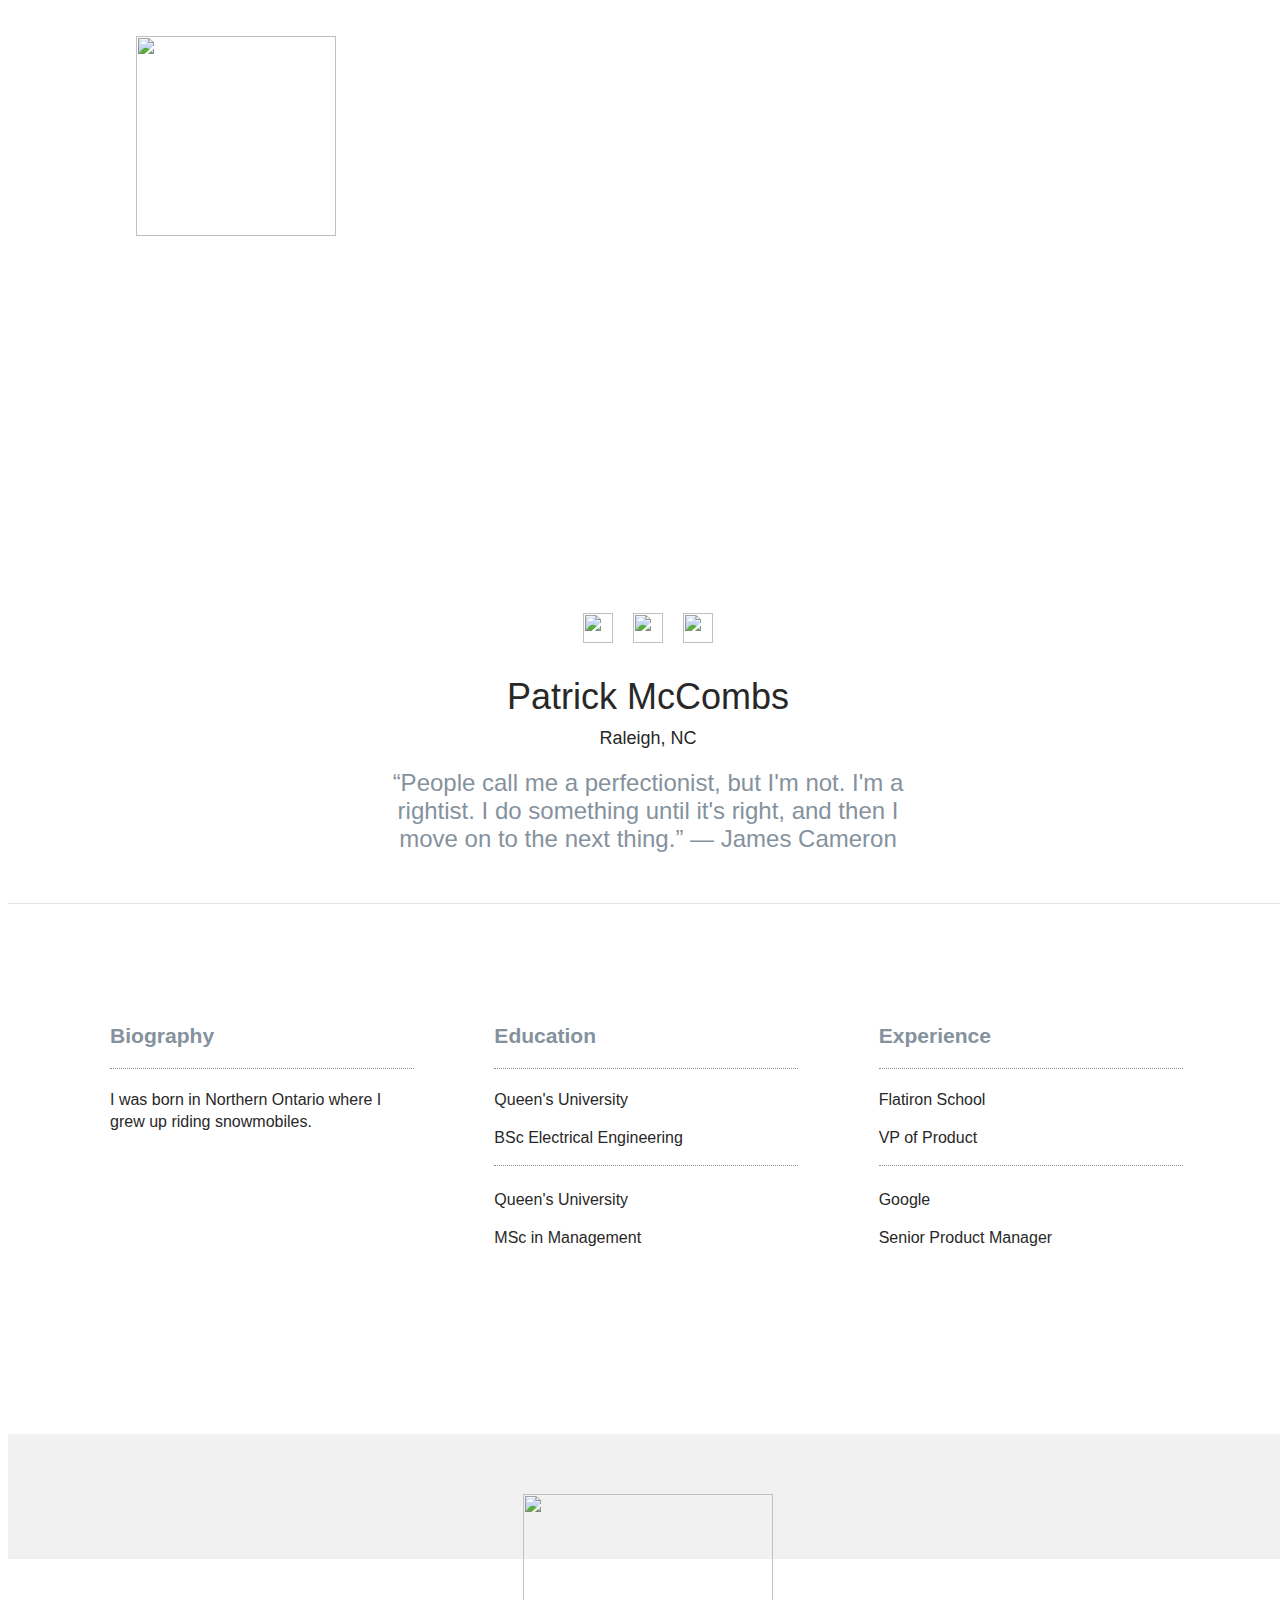
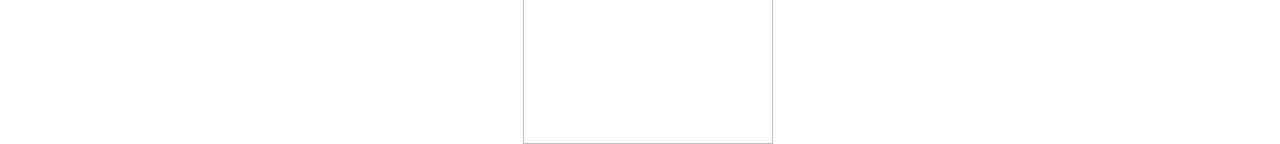
==== students/patrick-mccombs.html @ 10cd7b8e "Automatically backed up by Learn" ====
<html>
  <head>
    <meta charset="utf-8"/>
    <meta name="viewport" content="width=device-width, intial-scale=1"/>
    <title>Learn Verified Student Roster</title>
    <link rel="stylesheet" href="../css/normalize.css"/>
    <link rel="stylesheet" href="../css/fonts.css"/>
    <link rel="stylesheet" href="../css/styles.css"/>
  </head>
  <body>
    <div class="main-wrapper profile">
      <header class="header">
        <a href="/">
          <img class="learn-logo" src="https://s3.amazonaws.com/learn-verified/logo.png"/>
        </a>
      </header>
      <div class="profile-banner" id="patrick-mccombs-cover"></div>
      <div class="vitals-container">
        <div class="profile-photo" id="patrick-mccombs-card"></div>
        <div class="social-icon-container">
          <a href="https://twitter.com/PatrickMcComb10"><img class="social-icon" src="https://s3.amazonaws.com/learn-verified/twitter-icon.png"/></a>
          <a href="https://www.linkedin.com/in/patrick-mccombs-671021154/"><img class="social-icon" src="https://s3.amazonaws.com/learn-verified/linkedin-icon.png"/></a>
          <a href="http://www.github.com/pamccombs"><img class="social-icon" src="https://s3.amazonaws.com/learn-verified/github-icon.png"/></a>
          <!--<a href="#"><img class="social-icon" src="https://s3.amazonaws.com/learn-verified/rss-icon.png"/></a>-->
        </div>
        <div class="vitals-text-container">
          <h1 class="profile-name">Patrick McCombs</h1>
          <h2 class="profile-location">Raleigh, NC</h2>
          <div class="profile-quote">“People call me a perfectionist, but I'm not. I'm a rightist. I do something until it's right, and then I move on to the next thing.”  ― James Cameron</div>
        </div>
      </div>
      <div class="details-container">
        <div class="bio-block details-block">
          <div class="bio-content content-holder">
            <div class="title-holder">
              <h3>Biography</h3>
            </div>
            <div class="description-holder">
              <p>I was born in Northern Ontario where I grew up riding snowmobiles.</p>
            </div>
          </div>
        </div>
        <div class="education-block details-block">
          <div class="education-content content-holder">
            <div class="title-holder">
              <h3>Education</h3>
            </div>
            <div class="description-holder">
              <h4>Queen's University</h4>
              <h5>BSc Electrical Engineering</h5>
            </div>
            <div class="description-holder">
              <h4>Queen's University</h4>
              <h5>MSc in Management</h5>
            </div>
          </div>
        </div>
        <div class="experience-block details-block">
          <div class="experience-content content-holder">
            <div class="title-holder">
              <h3>Experience</h3>
            </div>
            <div class="description-holder">
              <h4>Flatiron School</h4>
              <h5>VP of Product</h5>
            </div>
            <div class="description-holder">
              <h4>Google</h4>
              <h5>Senior Product Manager</h5>
            </div>
          </div>
        </div>
      </div>
      <footer class="footer">
        <img class="made-with-love" src="https://s3.amazonaws.com/learn-verified/made-with-love.png"/>
      </footer>
    </div>
  </body>
</html>
---- css/styles.css ----
/* GLOBAL STYLES
======================== */

*, *:before, *:after {
  box-sizing: border-box;
  /*border: 1px solid red;*/
}

html {
  font-size: 15px;
  color: #282828;
}

body {
  font-family: "GothamPro", Helvetica, Arial, sans-serif;
}

html,
body {
  width: 100vw;
  min-height: 100vh;
}

h1, h2, h3, h4, h5, h6 {
  margin: 0;
}

a {
  color: #fff;
  text-decoration: none;
}

a:visited {
  text-decoration: none;
  color: #fff;
}

.main-wrapper {
  width: 100%;
  height: 100%;
}

.header {
  position: relative;
  height: 85px;
  box-shadow: 0 5px 5px #f1f1f1;
  margin-bottom: 100px;
}

.footer {
  position: relative;
  height: 85px;
  background-color: #f1f1f1;
  margin-top: 100px;
}

.made-with-love {
  position: absolute;
  width: 250;
  left: 0;
  right: 0;
  top: 40px;
  margin: 0 auto;
}

/* INDEX.HTML STYLES
======================== */

.learn-logo {
  position: absolute;
  width: 200px;
  left: 0;
  right: 0;
  margin: 0 auto;
  top: 28px;
}

.roster-text-container {
  margin: 0 auto 100px;
  text-align: center;
  width: 100%;
  max-width: 1000px;
}

.roster-text-container h1 {
  font-family: "GothamPro-Bold", Helvetica, Arial, sans-serif;
  font-size: 24px;
  color: #63bedc;
  margin-bottom: 5px;
}

.roster-text-container h2 {
  width: 75%;
  margin: 0 auto;
  font-family: "GothamPro-Light", Helvetica, Arial, sans-serif;
  font-size: 24px;
  font-weight: normal;
  line-height: 1.2em;
}

.roster-cards-container {
  max-width: 1000px;
  width: 100%;
  margin: 0 auto;
}

.student-card {
  position: relative;
 background-image: url("https://learn-verified.s3.amazonaws.com/profile-photo-placeholder.png");
  background-position: center;
  background-size: cover;
  background-repeat: no-repeat;
  max-width: 305px;
  min-height: 400px;
  margin: 20px auto;
  border-radius: 5px;
}

.student-card:before {
  content: "";
  position: absolute;
  top: 0;
  bottom: 0;
  right: 0;
  left: 0;
  background-image: linear-gradient(to top, #000, rgba(0, 0, 0, .0) 50%);
  border-radius: 5px;
}

.student-card a {
  position: relative;
  display: block;
  height: 400px;
}

#joe-burgess-card {
 background-image: url("https://learn-verified.s3.amazonaws.com/joe-burgess.jpeg");
}

#joe-burgess-cover {
 background-image: url("https://learn-verified.s3.amazonaws.com/joe-burgess-cover.png");
}

#avi-flombaum-card {
}

#mat-balez-card {
}

#mathieu-balez-cover {
 background-image: url("https://learn-verified.s3.amazonaws.com/mathieu-balez-cover.jpeg");
}

#mathieu-balez-card {
 background-image: url("https://learn-verified.s3.amazonaws.com/mathieu-balez.jpeg");
}

#diane-vu-cover {
 background-image: url("https://learn-verified.s3.amazonaws.com/diane-vu-cover.jpg");
}

#diane-vu-card {
 background-image: url("https://learn-verified.s3.amazonaws.com/diane-vu.jpg");
}

#patrick-mccombs-cover {
  background-image: url("https://i.imgur.com/zjwj43o.jpg")
}

#patrick-mccombs-card {
  background-image: url("https://i.imgur.com/Cihi4zP.jpg")
}

.view-profile-div {
  position: absolute;
  bottom: 0;
  width: 100%;
  height: 80px;
  background-color: #63bedc;
  border-radius: 0 0 5px 5px;
  display: none;
  text-align: center;
}

.view-profile-text {
  font-family: "GothamPro-Bold", Helvetica, Arial, sans-serif;
  font-size: 16px;
  font-weight: normal;
  text-transform: uppercase;
  color: #fff;
  text-align: center;
  margin-top: 30px;
}

.card-text-container {
  text-align: center;
  position: absolute;
  bottom: 30px;
  left: 0;
  right: 0;
  margin: 0 auto;
}

.student-name {
  font-family: "GothamPro", Helvetica, Arial, sans-serif;
  font-size: 20px;
  font-weight: normal;
  margin-bottom: 2px;
  color: #fff;
}

.student-location {
  font-family: "GothamPro-Light", Helvetica, Arial, sans-serif;
  font-size: 14px;
  margin: 0;
  color: #888;
}

/* PROFILE.HTML STYLES
======================== */
.profile .header {
  margin: 0;
  box-shadow: none;
}

.profile-banner {
  height: 410px;
 background-image: url("https://learn-verified.s3.amazonaws.com/banner-photo-placeholder.png");
  background-position: center;
  background-size: cover;
  background-repeat: no-repeat;
}

.vitals-container {
  position: relative;
  min-height: 360px;
  padding-bottom: 50px;
  border-bottom: 1px solid #e4e4e4;
}

.social-icon-container {
  width: 200px;
  margin: 0 auto;
  padding-top: 110px;
  text-align: center;
}

.social-icon {
  width: 30px;
  height: 30px;
  margin: 0 8px;
}

.profile-photo {
 background-image: url("https://learn-verified.s3.amazonaws.com/profile-photo-placeholder.png");
  background-position: center;
  background-size: cover;
  background-repeat: no-repeat;
  position: absolute;
  height: 190px;
  width: 190px;
  top: -110px;
  left: 0;
  right: 0;
  margin: 0 auto;
  border-radius: 100px;
}

.vitals-text-container {
  width: 100%;
  text-align: center;
  margin-top: 30px;
}

.profile-name,
.profile-location {
  font-weight: normal;
}

.profile-name {
  font-size: 36px;
  margin-bottom: 10px;
}

.profile-location {
  font-size: 18px;
  margin-bottom: 20px;
}

.profile-quote {
  font-family: "GothamPro-Light", Helvetica, Arial, sans-serif;
  font-size: 24px;
  color: #85929d;
  width: 75%;
  margin: 0 auto;
}

.details-container {
  width: 100%;
  max-width: 1200px;
  min-height: 350px;
  margin: 80px auto 0;
}

.details-block {
  width: 80%;
  margin: 0 auto;
}

.title-holder {
  font-family: "GothamPro-Bold", Helvetica, Arial, sans-serif;
  font-size: 18px;
  font-weight: normal;
  color: #85929d;
  border-bottom: 1px dotted #85929d;
  padding-bottom: 20px;
  margin-bottom: 20px;
  margin-top: 40px;
}

.description-holder {
  font-family: "GothamPro-Light", Helvetica, Arial, sans-serif;
  font-size: 16px;
  font-weight: normal;
  line-height: 1.4em;
}

.description-holder h4 {
  font-family: "GothamPro-Medium", Helvetica, Arial, sans-serif;
  font-size: 16px;
  font-weight: normal;
  padding-bottom: 8px;
  margin: 8px 0;
}

.description-holder h5 {
  font-size: 16px;
  font-weight: normal;
}

.education-content div:nth-child(3),
.experience-content div:nth-child(3) {
  padding-top: 15px;
  margin-top: 15px;
  border-top: 1px dotted #85929d;
}

/* MEDIA QUERIES
======================== */
@media only screen and (min-width: 480px) {
  /* index.html */
  .learn-logo {
    left: 10%;
    margin: 0;
  }
  .roster-text-container h1 {
    font-size: 32px;
  }
  .roster-text-container h2 {
    font-size: 32px;
    width: 80%;
  }
  .student-card:hover .view-profile-div {
    display: block;
    z-index: 900;
  }
  .footer {
    height: 125px;
  }
  .made-with-love {
    top: 60px;
  }

  /* profile.html */
  .profile-quote {
    width: 80%;
  }
}

@media only screen and (min-width: 700px) {
  /* index.html */
  .roster-text-container h1 {
    font-size: 40px;
  }
  .roster-text-container h2 {
    font-size: 40px;
    width: 80%;
  }
  .roster-cards-container {
    width: 650px;
  }
  .student-card {
    display: inline-block;
    width: 305px;
  }
  .student-card:nth-of-type(odd) {
    margin-right: 35px;
  }

  /* profile.html */

  .profile-quote {
    width: 70%;
  }
}

@media only screen and (min-width: 1050px) {

  /* index.html */
  .roster .header {
    margin-bottom: 150px;
  }
  .roster-text-container h1 {
    font-size: 48px;
  }
  .roster-text-container h2 {
    font-size: 48px;
    width: 70%;
  }
  .roster-cards-container {
    width: 1000px;
  }
  .student-card:nth-of-type(3n) {
    margin-right: 0;
  }
  .student-card:not(:nth-of-type(3n)) {
    margin-right: 38px;
  }

  /* profile.html */

  .profile-header {
    margin-bottom: 0;
  }

  .profile-quote {
    width: 40%;
  }

  .details-container {
    width: 90%;
    position: relative;
  }

  .details-block {
    display: inline-block;
    width: 33%;
  }

  .bio-block, .education-block, .experience-block {
    position: relative;
    vertical-align: top;
  }

  .content-holder {
    width: 80%;
    margin: 0 auto;
  }

}


/* CLEARFIX HACK
======================== */

.clearfix:before,
.clearfix:after {
    content: " ";
    display: table;
}

.clearfix:after {
    clear: both;
}
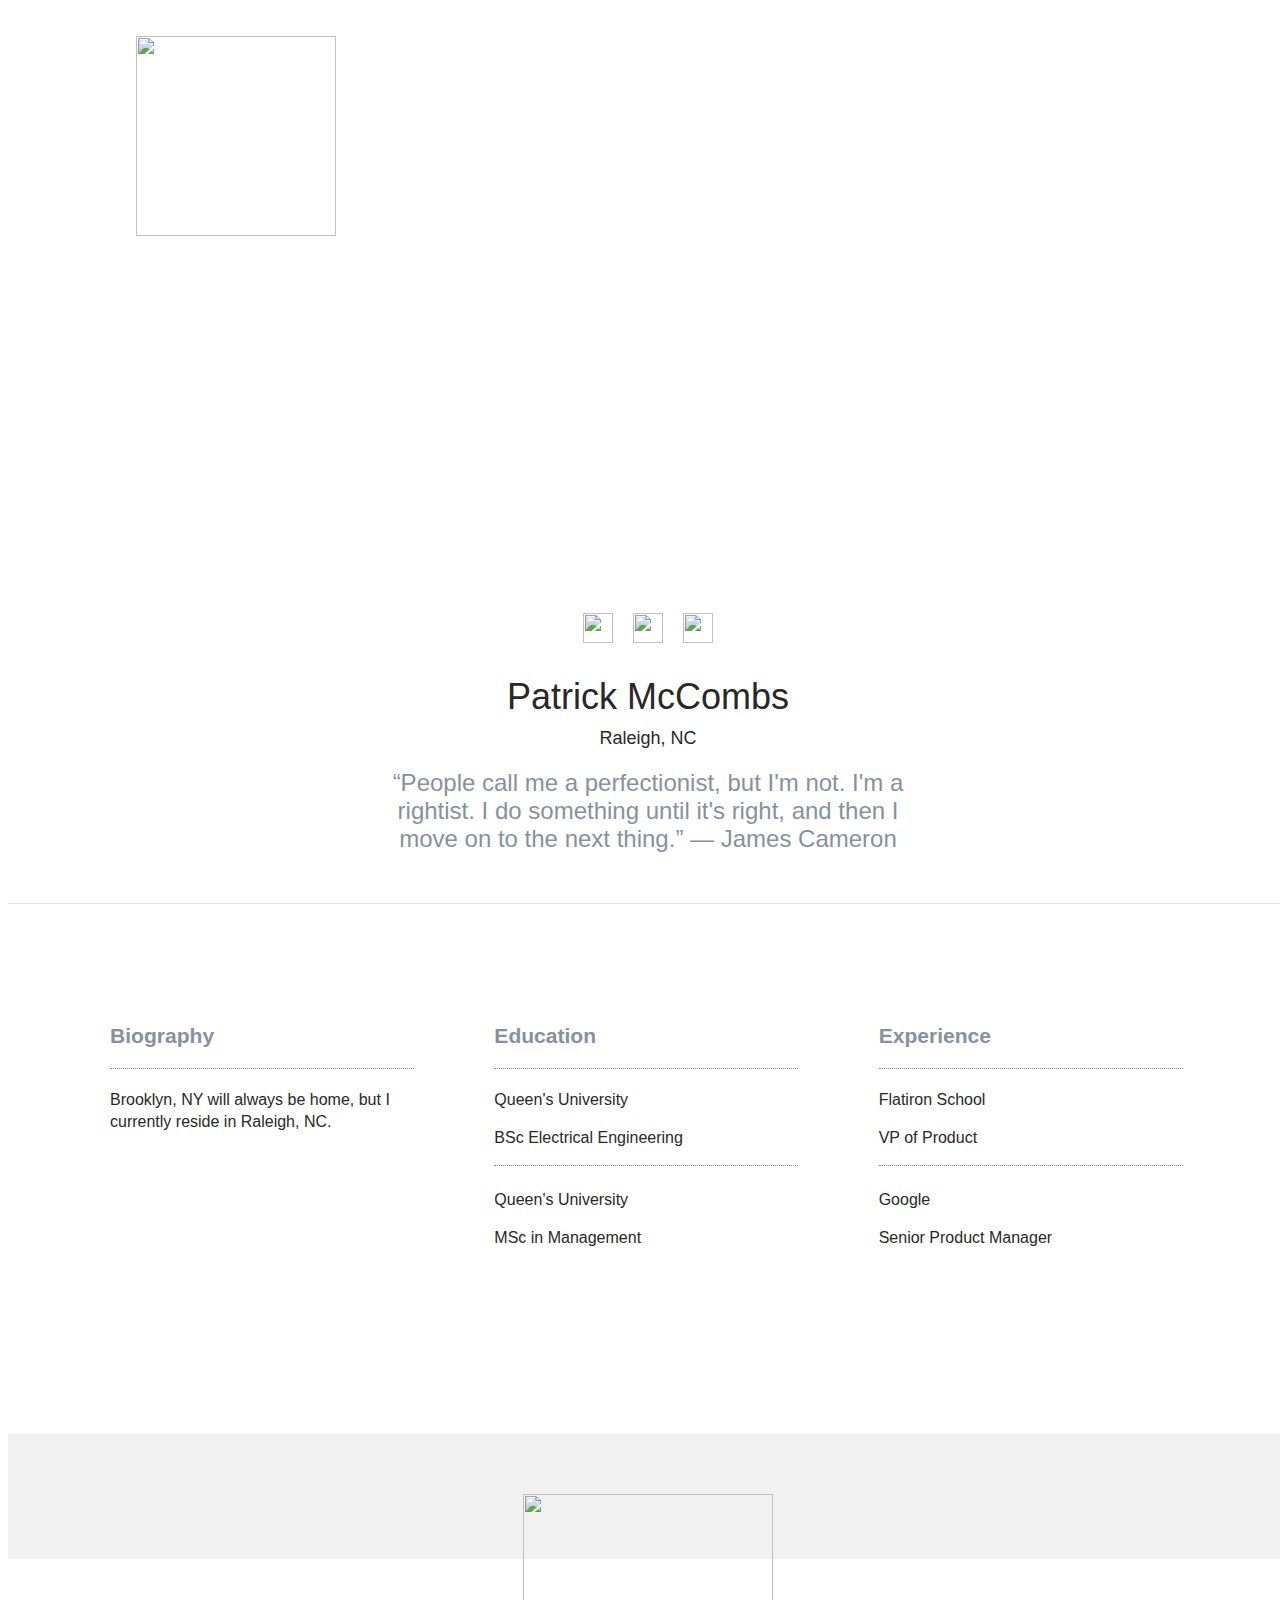
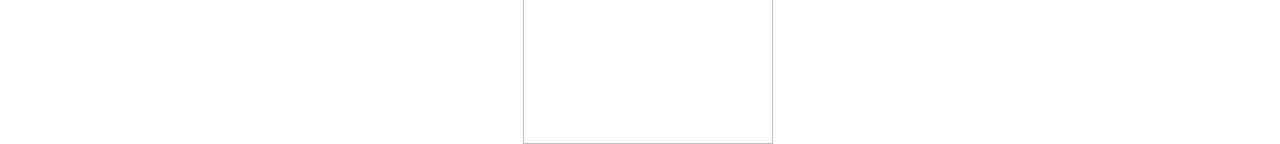
==== commit a8688374: "Automatically backed up by Learn" ====
--- a/students/patrick-mccombs.html
+++ b/students/patrick-mccombs.html
@@ -36,7 +36,7 @@
               <h3>Biography</h3>
             </div>
             <div class="description-holder">
-              <p>I was born in Northern Ontario where I grew up riding snowmobiles.</p>
+              <p>Brooklyn, NY will always be home, but I currently reside in Raleigh, NC.</p>
             </div>
           </div>
         </div>
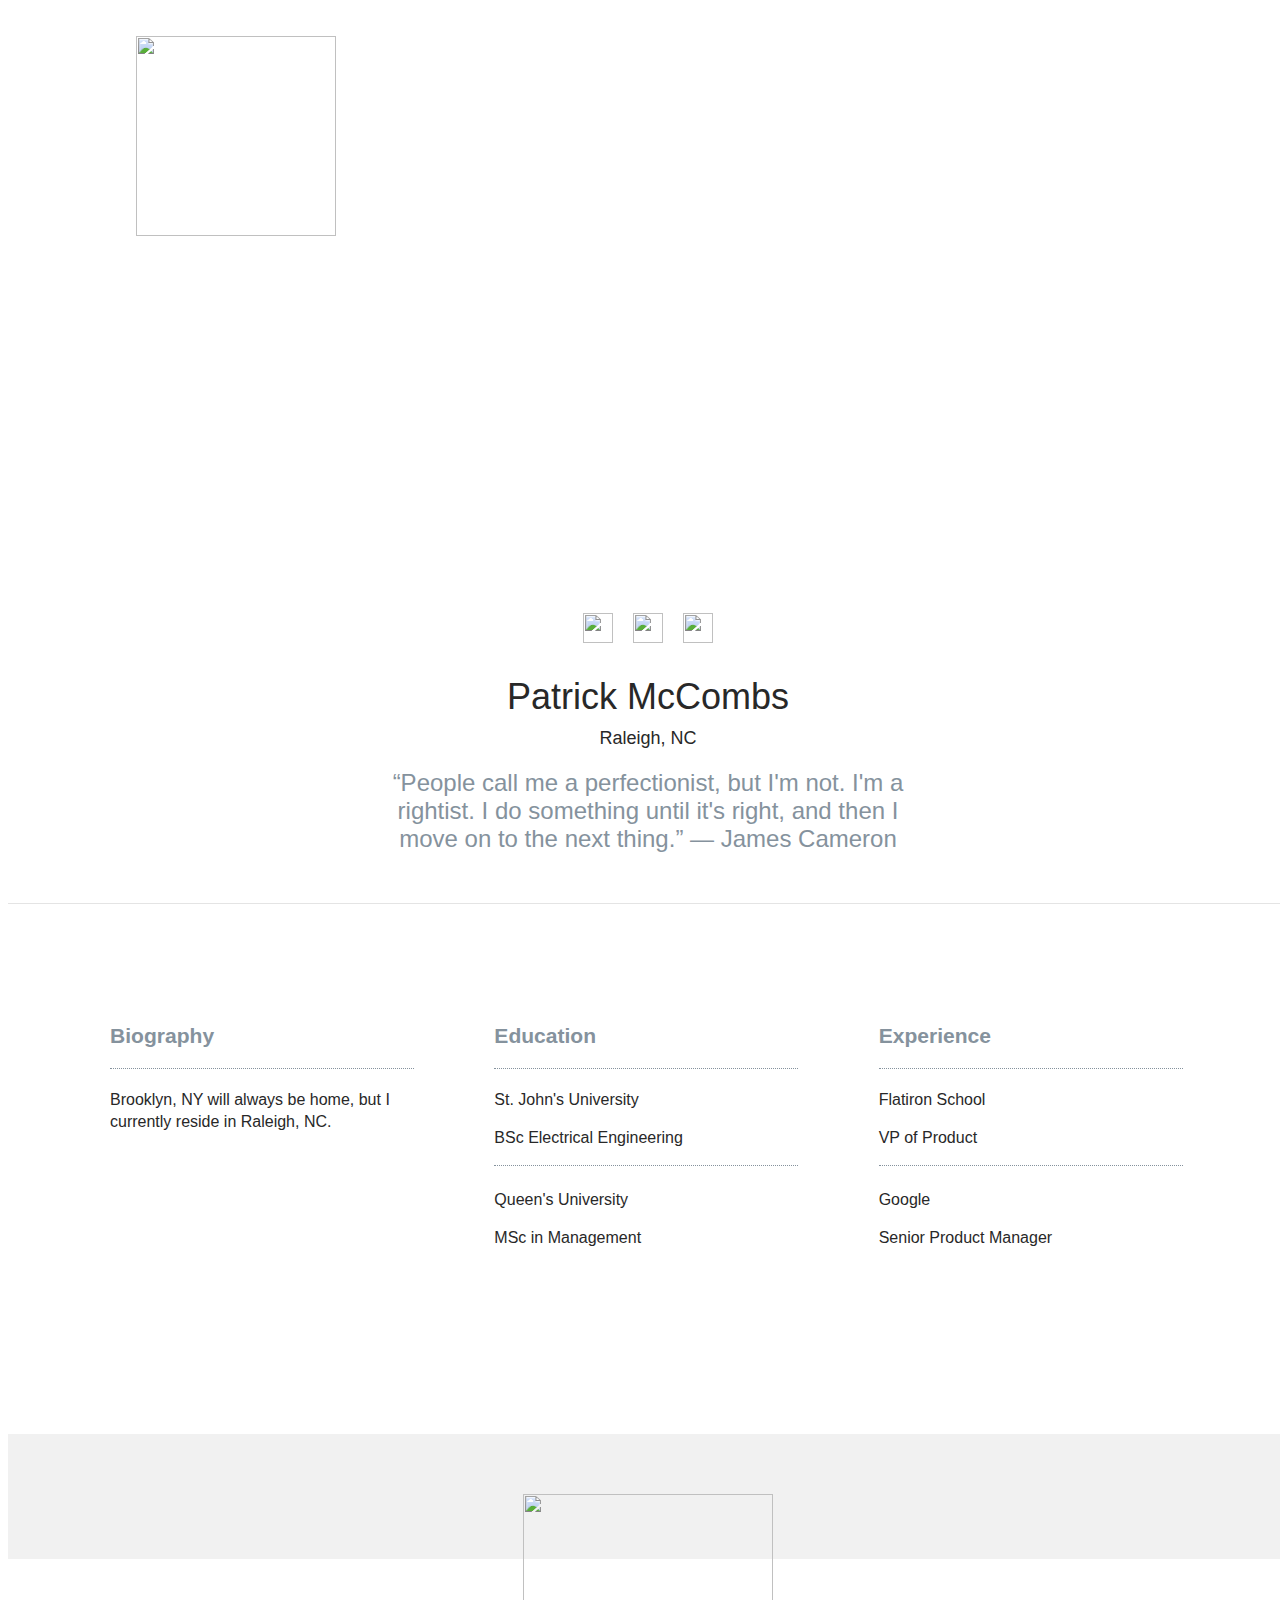
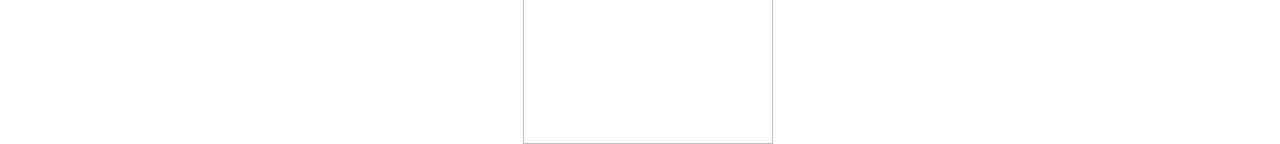
==== commit 32f8962f: "Automatically backed up by Learn" ====
--- a/students/patrick-mccombs.html
+++ b/students/patrick-mccombs.html
@@ -46,7 +46,7 @@
               <h3>Education</h3>
             </div>
             <div class="description-holder">
-              <h4>Queen's University</h4>
+              <h4>St. John's University</h4>
               <h5>BSc Electrical Engineering</h5>
             </div>
             <div class="description-holder">
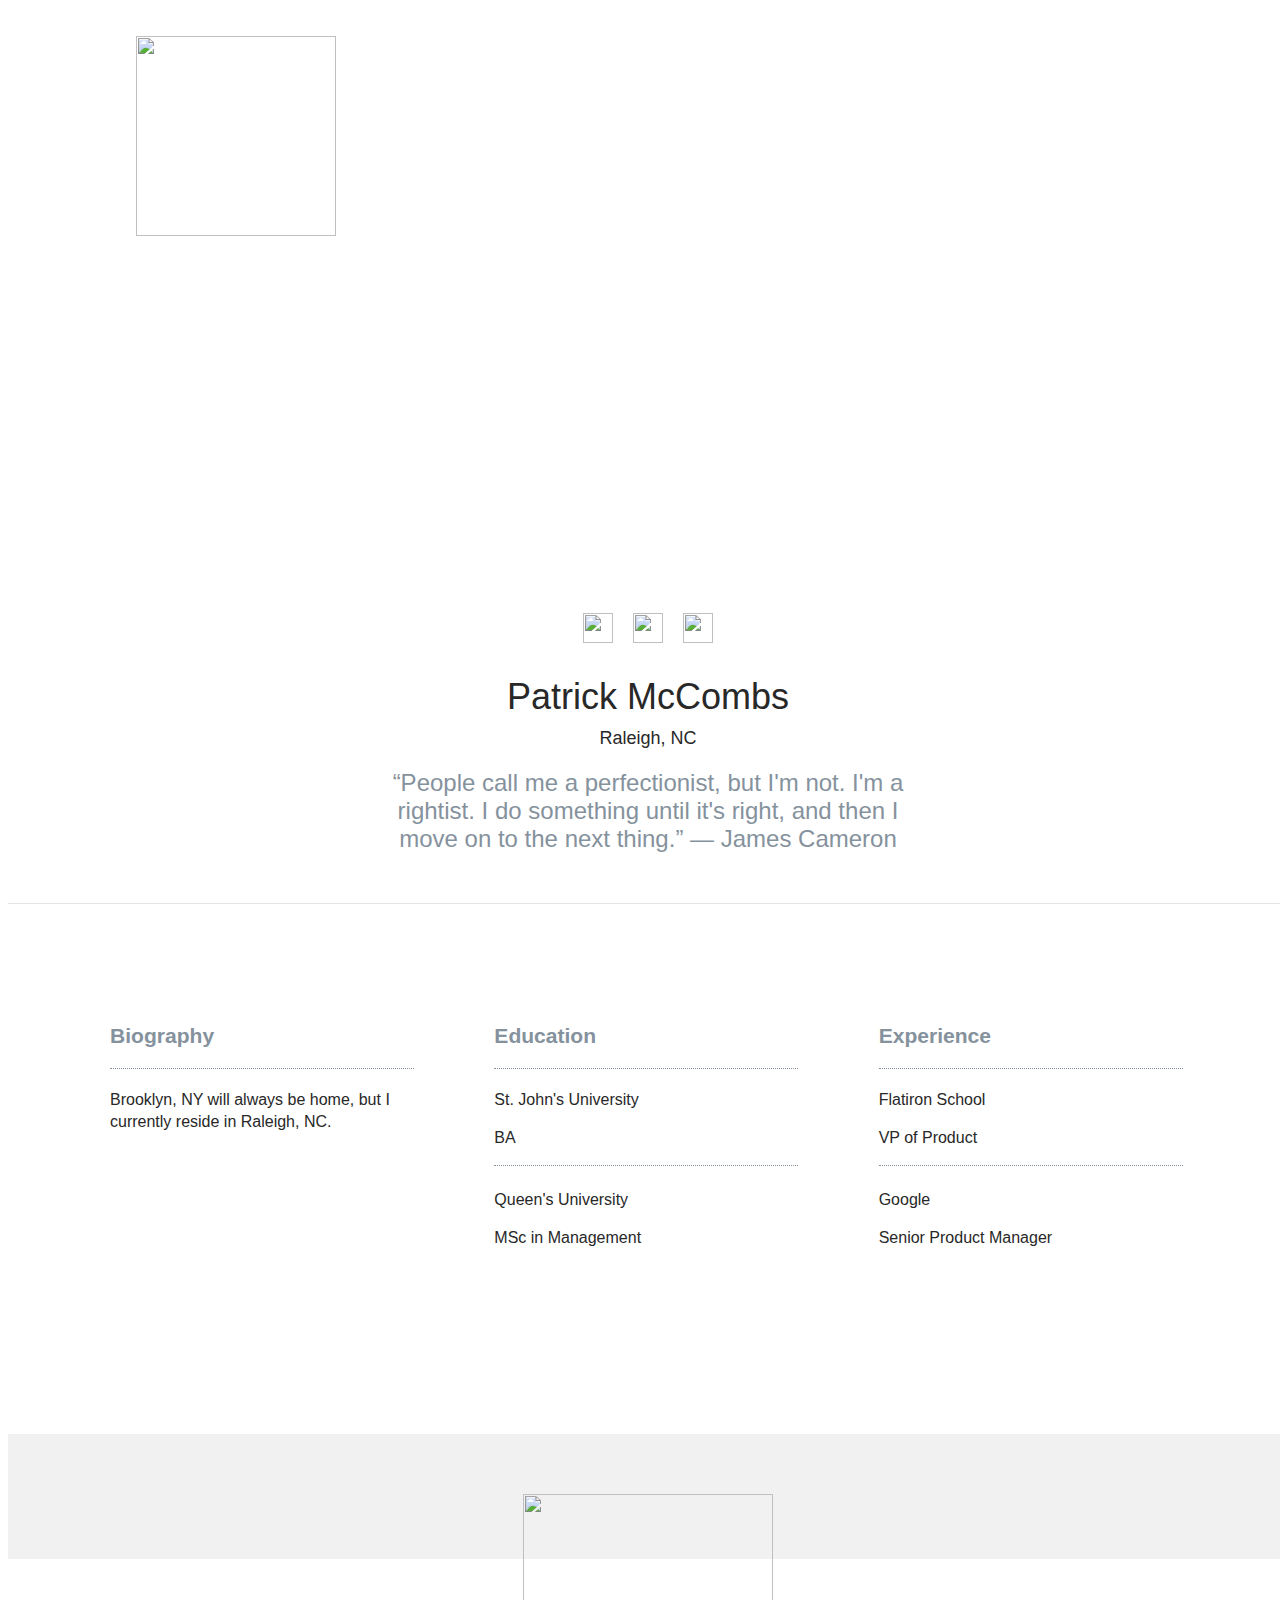
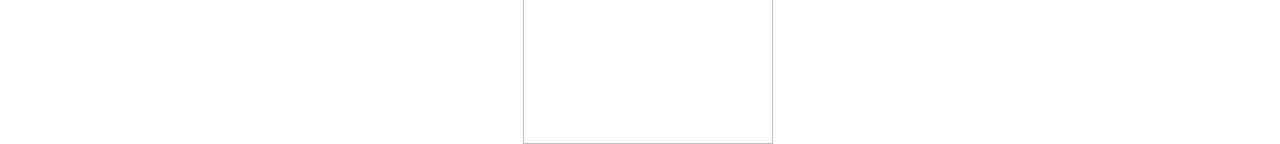
==== commit 36b111d5: "Automatically backed up by Learn" ====
--- a/students/patrick-mccombs.html
+++ b/students/patrick-mccombs.html
@@ -47,7 +47,7 @@
             </div>
             <div class="description-holder">
               <h4>St. John's University</h4>
-              <h5>BSc Electrical Engineering</h5>
+              <h5>BA </h5>
             </div>
             <div class="description-holder">
               <h4>Queen's University</h4>
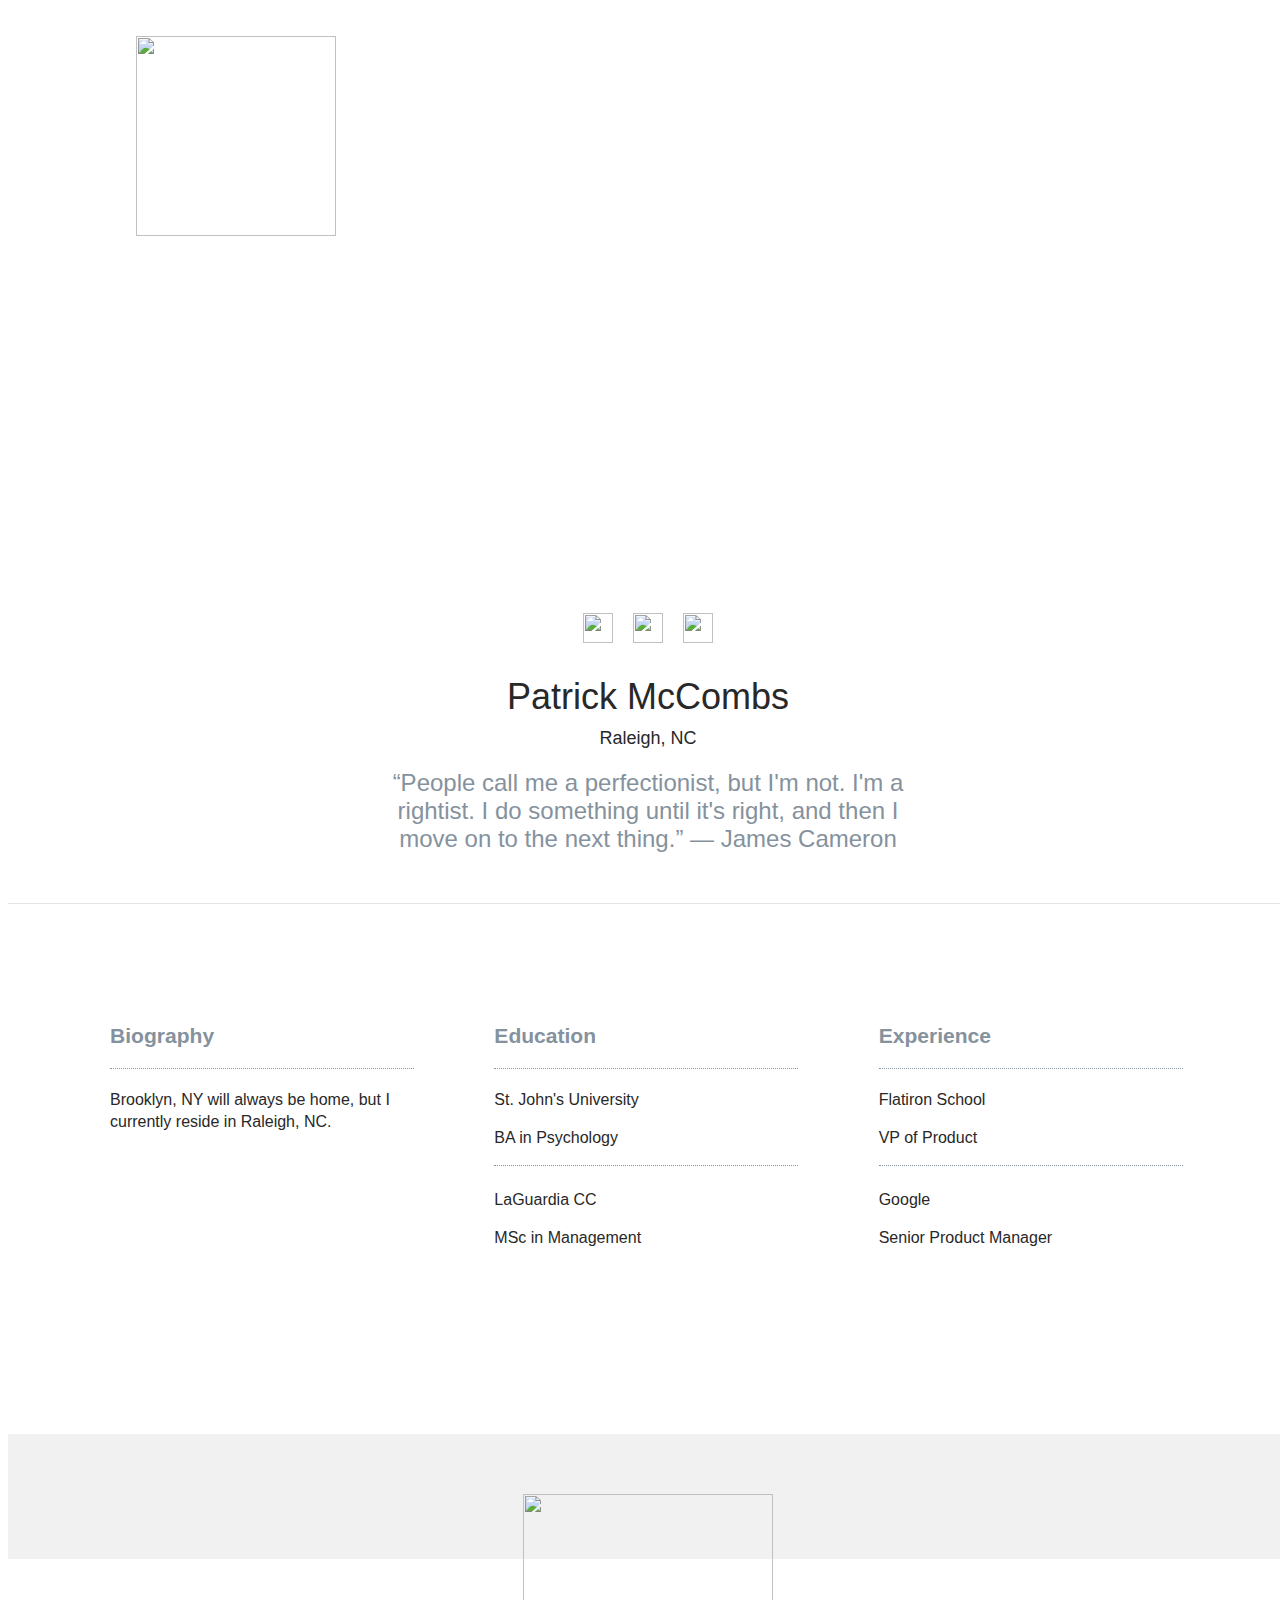
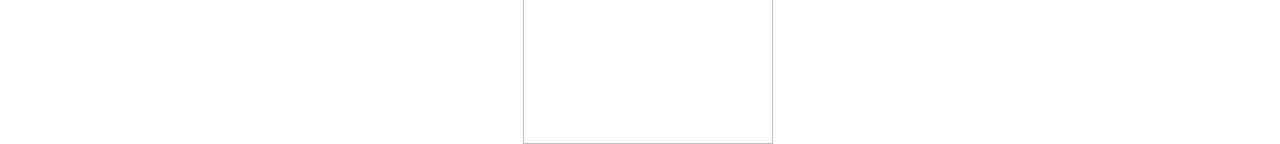
==== commit 3864c5d1: "Automatically backed up by Learn" ====
--- a/students/patrick-mccombs.html
+++ b/students/patrick-mccombs.html
@@ -47,10 +47,10 @@
             </div>
             <div class="description-holder">
               <h4>St. John's University</h4>
-              <h5>BA </h5>
+              <h5>BA in Psychology</h5>
             </div>
             <div class="description-holder">
-              <h4>Queen's University</h4>
+              <h4>LaGuardia CC</h4>
               <h5>MSc in Management</h5>
             </div>
           </div>
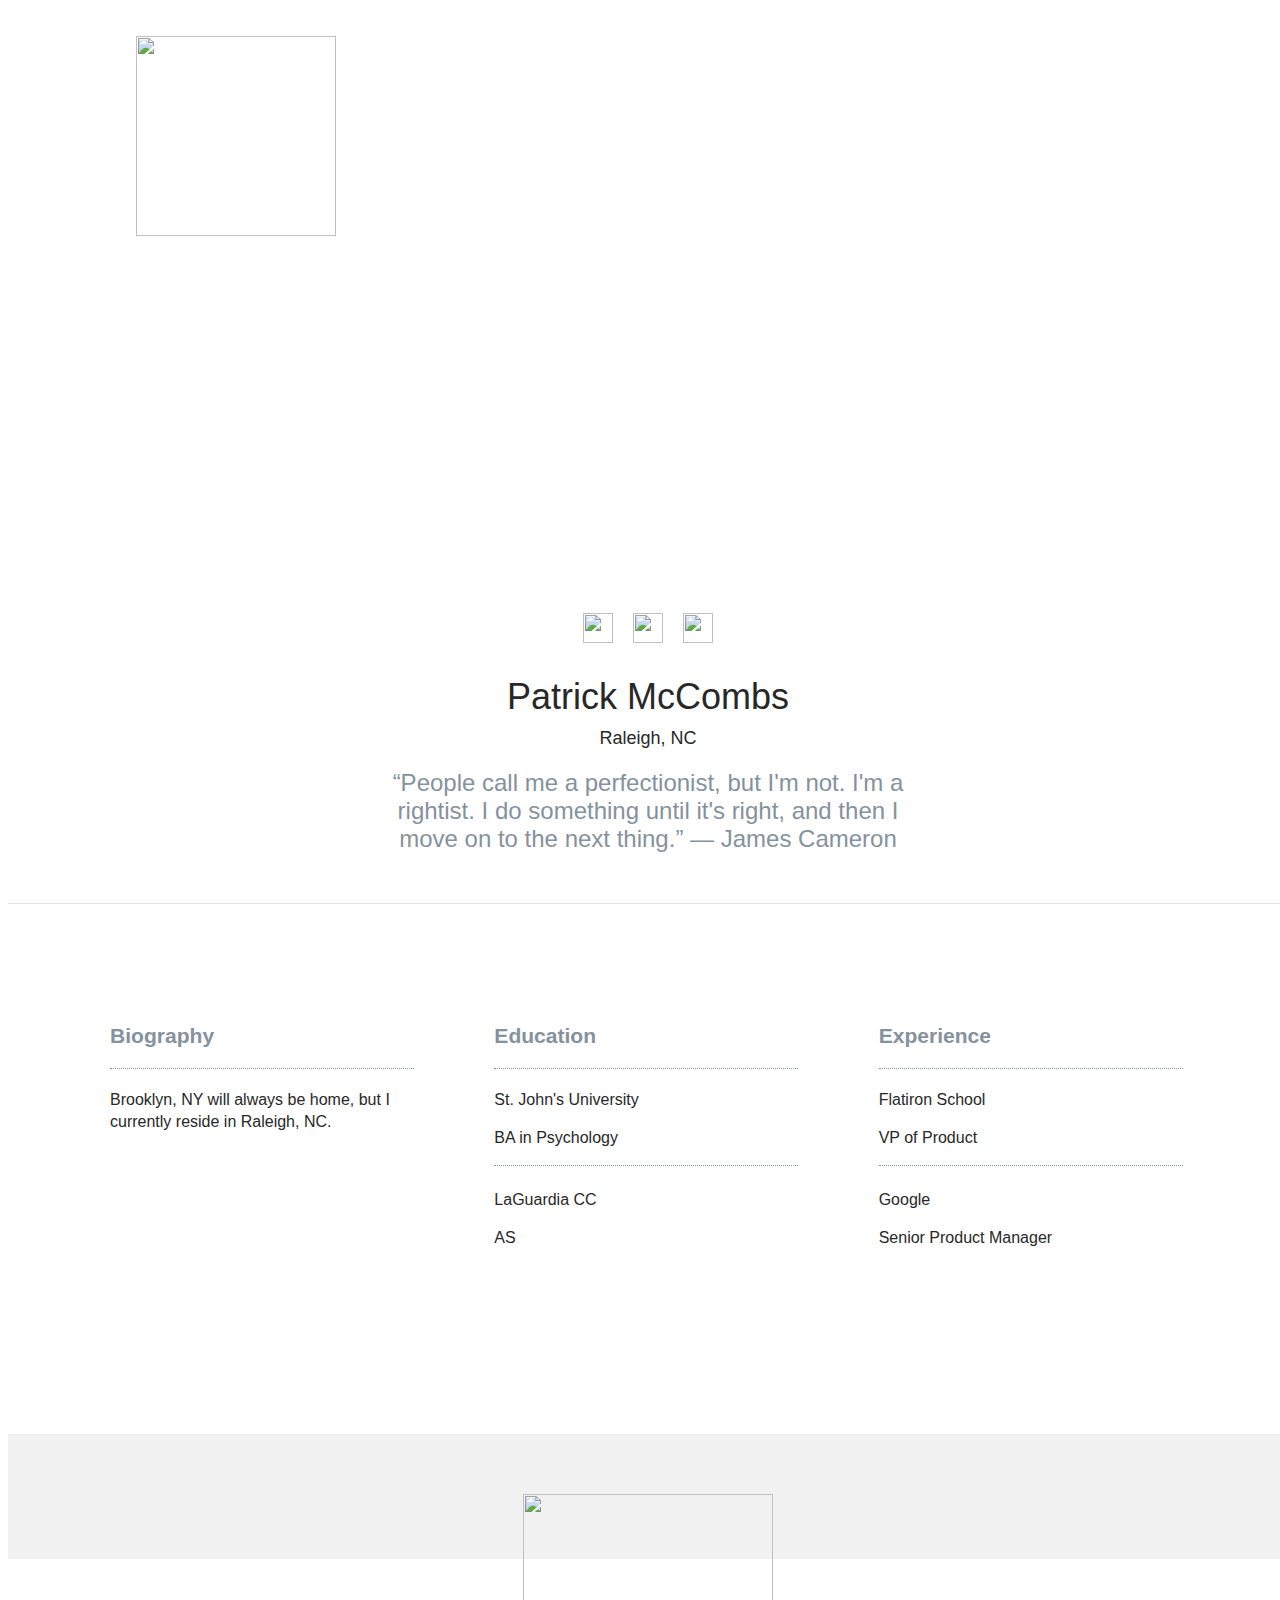
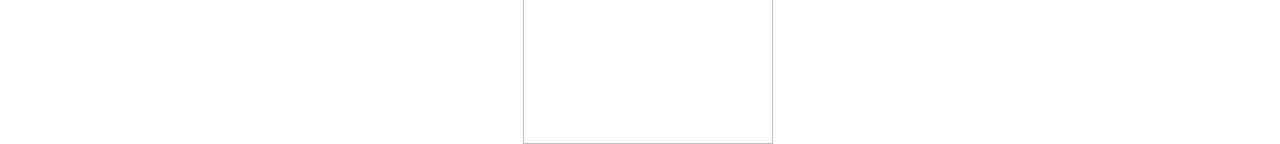
==== commit f9f63e22: "Automatically backed up by Learn" ====
--- a/students/patrick-mccombs.html
+++ b/students/patrick-mccombs.html
@@ -51,7 +51,7 @@
             </div>
             <div class="description-holder">
               <h4>LaGuardia CC</h4>
-              <h5>MSc in Management</h5>
+              <h5>AS </h5>
             </div>
           </div>
         </div>
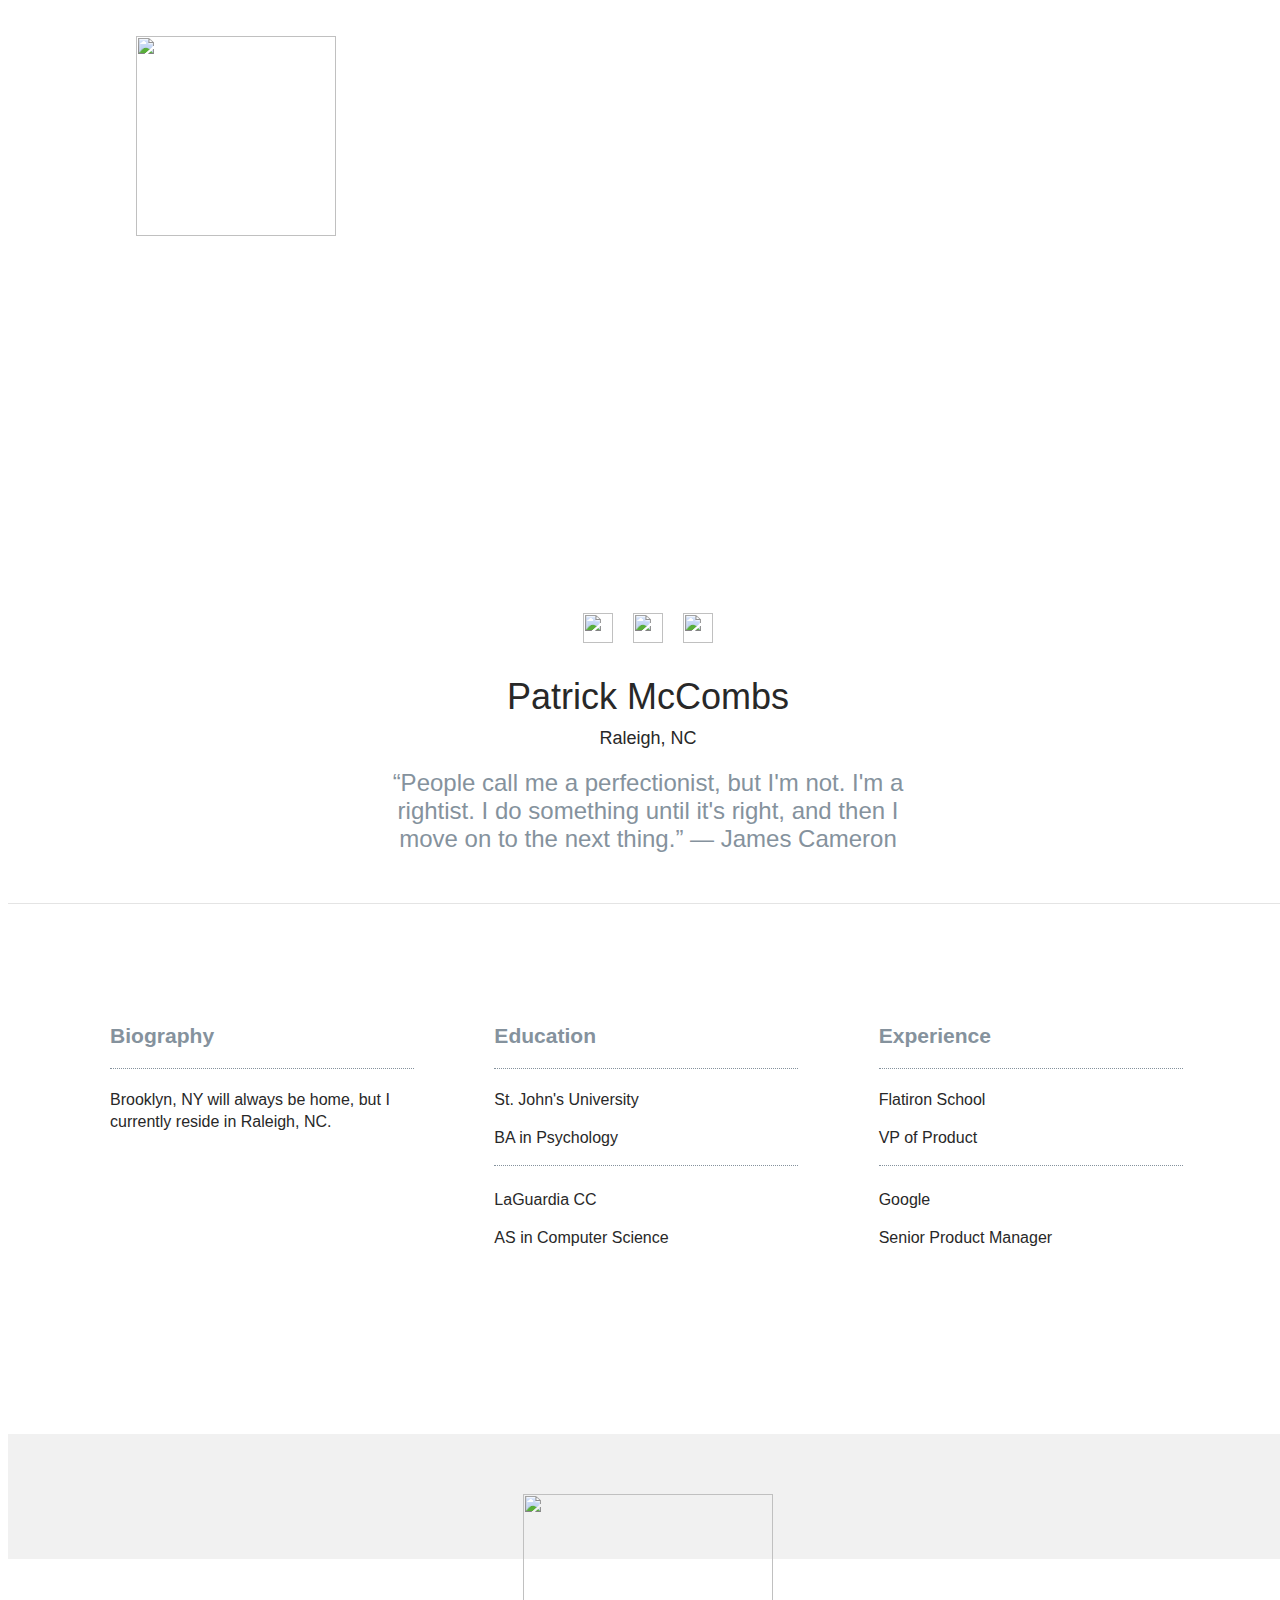
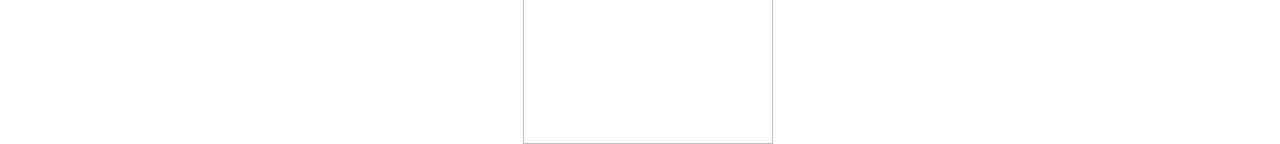
==== commit 8ae8048b: "Automatically backed up by Learn" ====
--- a/students/patrick-mccombs.html
+++ b/students/patrick-mccombs.html
@@ -51,7 +51,7 @@
             </div>
             <div class="description-holder">
               <h4>LaGuardia CC</h4>
-              <h5>AS </h5>
+              <h5>AS in Computer Science</h5>
             </div>
           </div>
         </div>
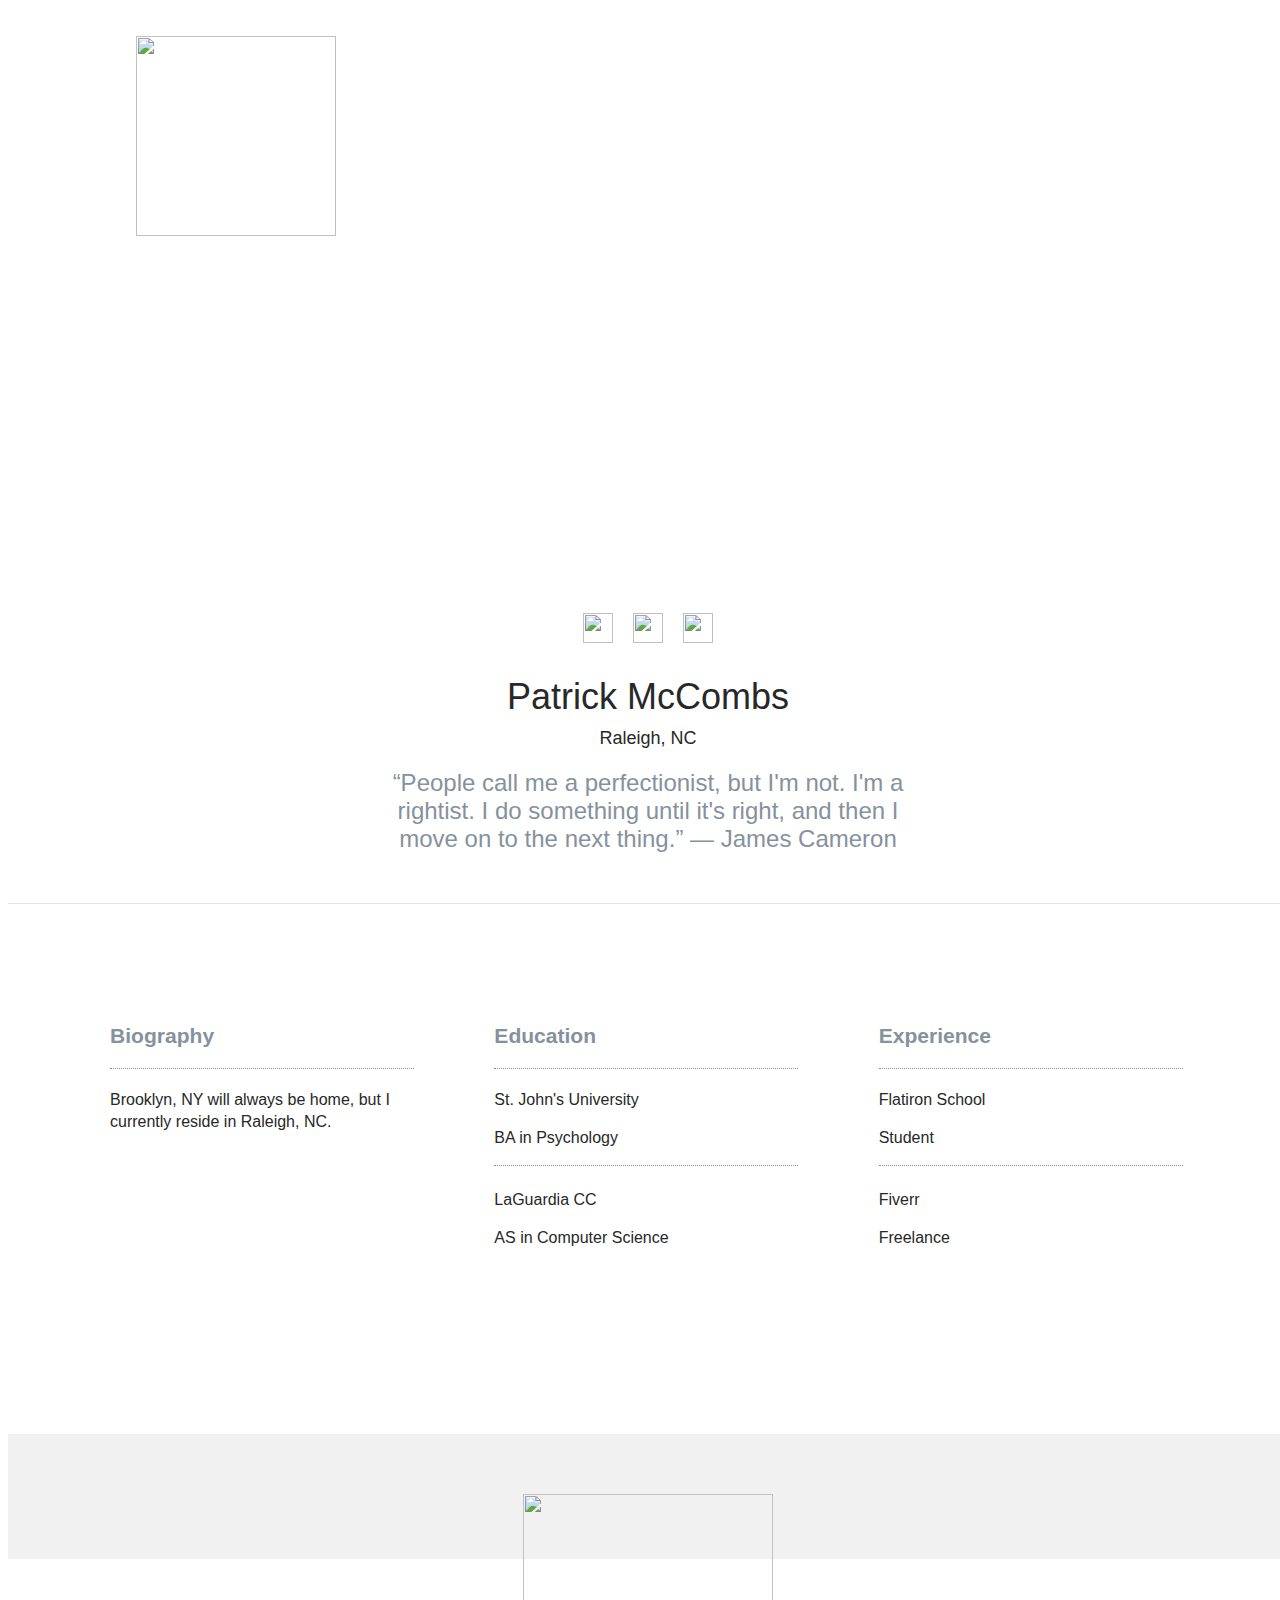
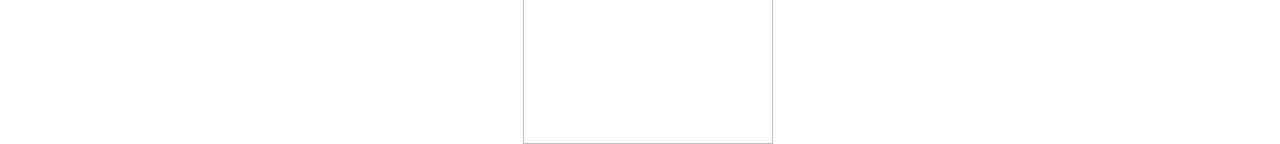
==== commit 4f35a717: "Automatically backed up by Learn" ====
--- a/students/patrick-mccombs.html
+++ b/students/patrick-mccombs.html
@@ -62,11 +62,11 @@
             </div>
             <div class="description-holder">
               <h4>Flatiron School</h4>
-              <h5>VP of Product</h5>
+              <h5>Student</h5>
             </div>
             <div class="description-holder">
-              <h4>Google</h4>
-              <h5>Senior Product Manager</h5>
+              <h4>Fiverr</h4>
+              <h5>Freelance</h5>
             </div>
           </div>
         </div>
